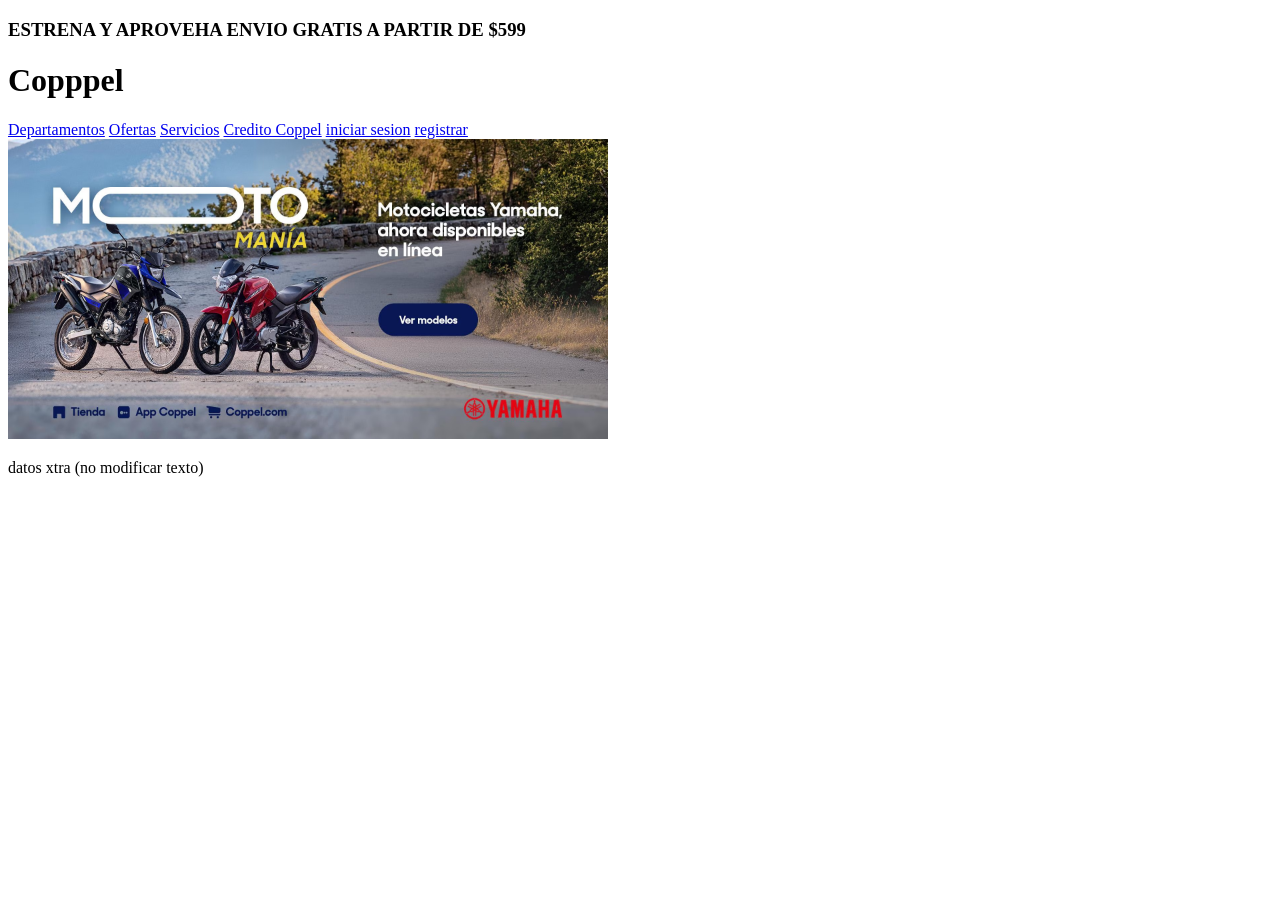
==== index.html @ fba4c3db "Update index.html" ====
<!DOCTYPE html>
<html lang="es">

<head>
	<meta charset="UTF-8">
	<meta name="viewport" content="width=device width , initial-scale=1.0">
	<title>COPPPEL</title>
</head>

<body>
	<div>
		<h3>ESTRENA Y APROVEHA ENVIO GRATIS A PARTIR DE $599</h3>
	</div>

	<header>
		<h1>Copppel</h1>
	</header>

	<nav>
		<a href="#">Departamentos</a>
		<a href="#">Ofertas</a>
		<a href="#">Servicios</a>
		<a href="#">Credito Coppel</a>
		<a href="sesion.html">iniciar sesion</a>
		<a href="regis.html">registrar</a>
	</nav>

	<img src="motoad.png" width="600" height="300">

</body>

<footer>
	<p>datos xtra (no modificar texto)</p>
</footer>
</html>
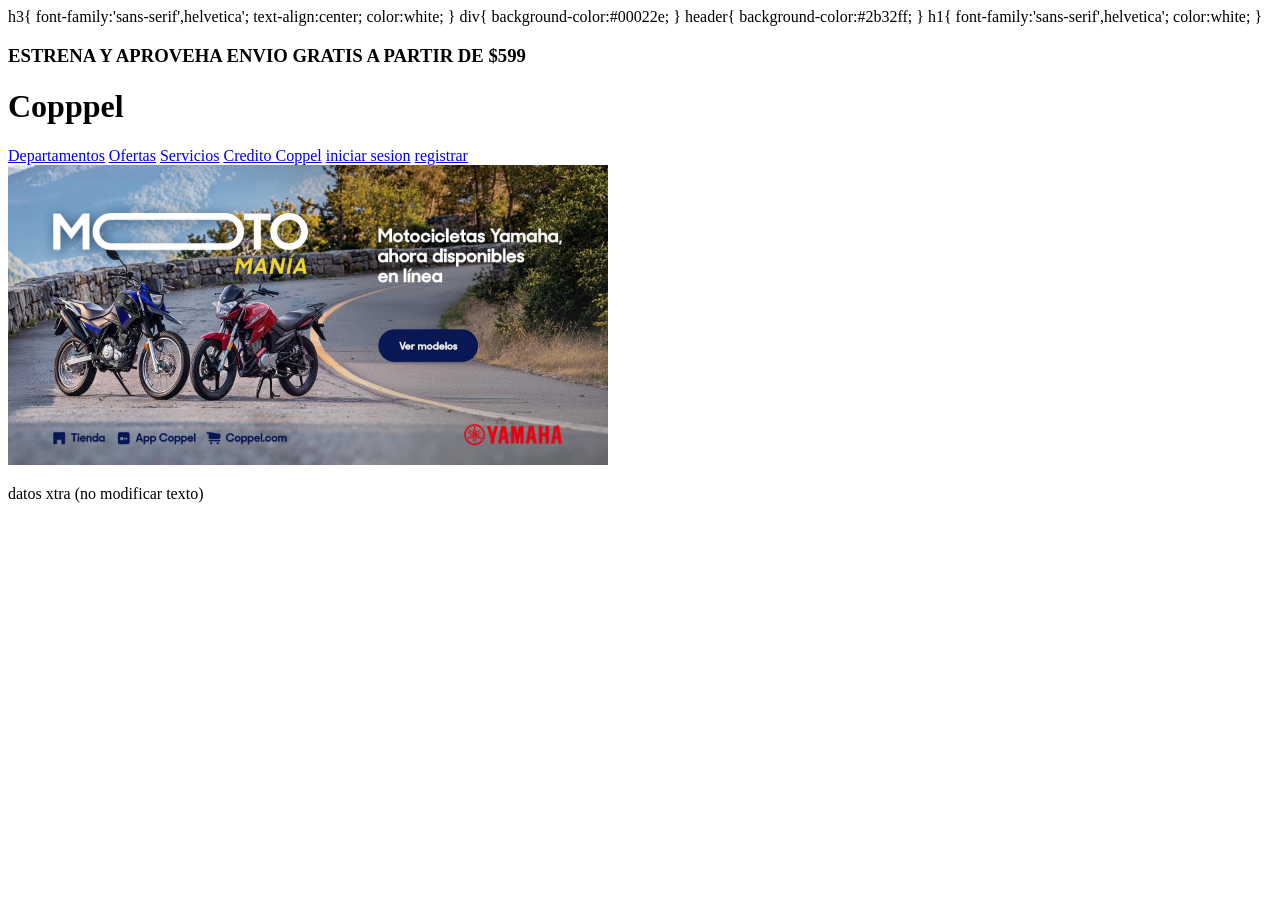
==== commit 7864cc10: "Update index.html" ====
--- a/index.html
+++ b/index.html
@@ -5,6 +5,24 @@
 	<meta charset="UTF-8">
 	<meta name="viewport" content="width=device width , initial-scale=1.0">
 	<title>COPPPEL</title>
+
+	<styles>
+		h3{
+			font-family:'sans-serif',helvetica';
+			text-align:center;
+			color:white;
+		}
+		div{
+			background-color:#00022e;
+		}
+		header{
+			background-color:#2b32ff;
+		}
+		h1{
+			font-family:'sans-serif',helvetica';
+			color:white;
+		}
+	</styles>
 </head>
 
 <body>
@@ -22,7 +40,7 @@
 		<a href="#">Servicios</a>
 		<a href="#">Credito Coppel</a>
 		<a href="sesion.html">iniciar sesion</a>
-		<a href="regis.html">registrar</a>
+		<a href="registro.html">registrar</a>
 	</nav>
 
 	<img src="motoad.png" width="600" height="300">
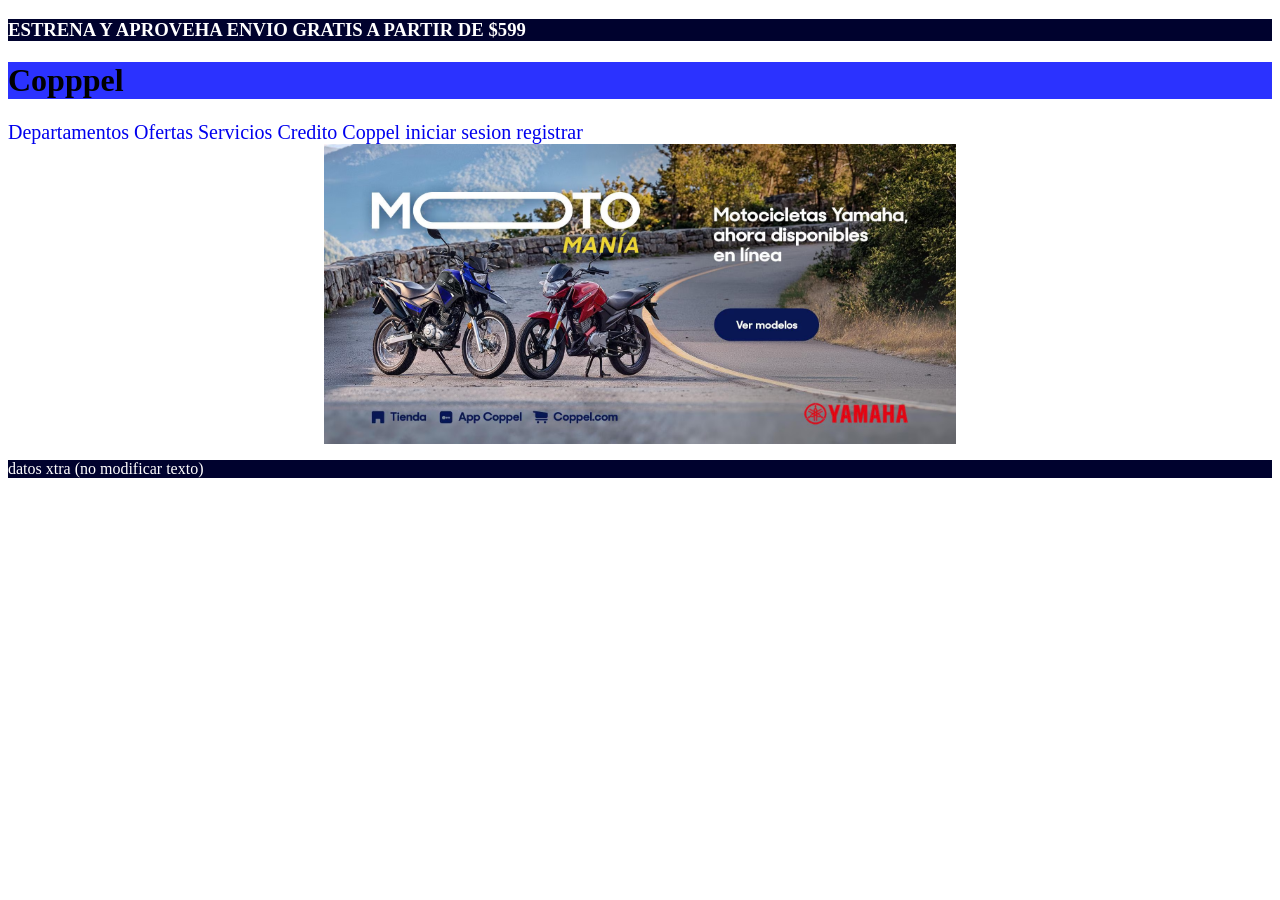
==== commit 75c9f06b: "Update index.html" ====
--- a/index.html
+++ b/index.html
@@ -5,24 +5,7 @@
 	<meta charset="UTF-8">
 	<meta name="viewport" content="width=device width , initial-scale=1.0">
 	<title>COPPPEL</title>
-
-	<styles>
-		h3{
-			font-family:'sans-serif',helvetica';
-			text-align:center;
-			color:white;
-		}
-		div{
-			background-color:#00022e;
-		}
-		header{
-			background-color:#2b32ff;
-		}
-		h1{
-			font-family:'sans-serif',helvetica';
-			color:white;
-		}
-	</styles>
+	<link rel="stylesheet" href="estilos.css">
 </head>
 
 <body>
--- a/estilos.css
+++ b/estilos.css
@@ -0,0 +1,63 @@
+
+		h3{
+			font-family:'sans-serif',helvetica';
+			text-align:center;
+			color:white;
+		}
+		div{
+			background-color:#00022e;
+		}
+		header{
+			background-color:#2b32ff;
+		}
+		h1{
+			font-family:'sans-serif',helvetica';
+			color:white;
+		}
+		img {
+ 			 display: block;
+ 			 margin: auto;
+  			 width: 50%;
+		}
+		footer{
+			background-color:#00022e;
+		}
+		p{
+			font-family:'sans-serif',helvetica';
+			text-align:center;
+			color:white;
+		}
+		nav{
+			font-family:'sans-serif',helvetica';
+			text-align:center;
+			font-size: 20px;
+			padding:10;
+			margin: 0 30;
+		}
+		a{
+			text-decoration:none;
+			transition: background-color 2;
+		}
+
+		a:hover{
+			background-color: #ffffbf;
+		}
+		
+		form {
+  			max-width: 350px;
+  			background-color: white;
+ 			padding: 20px;
+  			border-radius: 8px;            
+		}
+		
+		input {
+  			width: 100%;
+ 			padding: 8px;
+  			margin: 6px 0 14px;
+  			box-sizing: border-box; 
+		}
+		
+		input[type="submit"],
+		input[type="reset"] {
+  			width: auto;
+		}
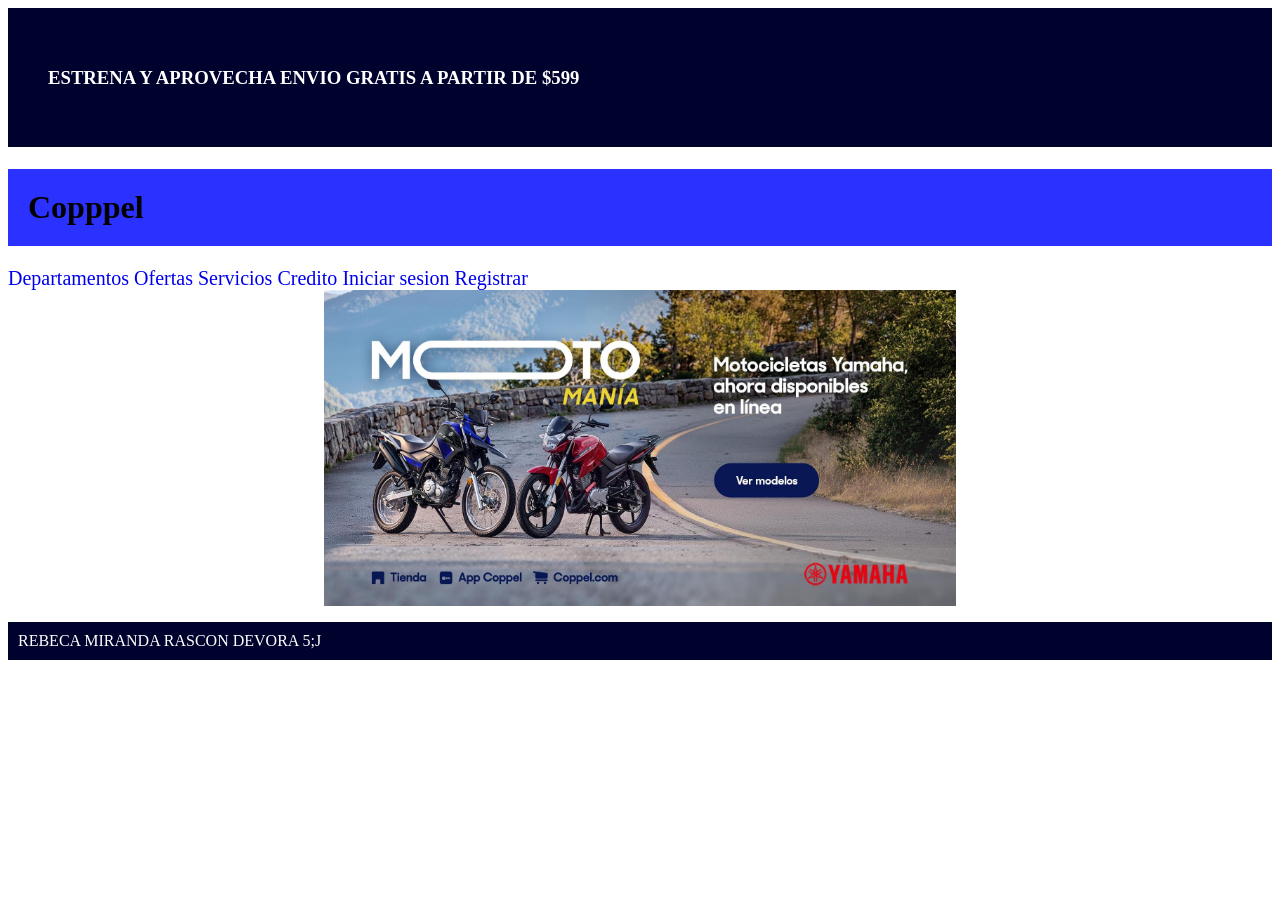
==== commit 4ff6e659: "Update index.html" ====
--- a/index.html
+++ b/index.html
@@ -1,36 +1,36 @@
 <!DOCTYPE html>
 <html lang="es">
-
 <head>
-	<meta charset="UTF-8">
-	<meta name="viewport" content="width=device width , initial-scale=1.0">
-	<title>COPPPEL</title>
-	<link rel="stylesheet" href="estilos.css">
+  <meta charset="UTF-8">
+  <meta name="viewport" content="width=device-width, initial-scale=1.0">
+  <title>Copppel</title>
+  <link rel="stylesheet" href="estilos.css">
 </head>
 
 <body>
-	<div>
-		<h3>ESTRENA Y APROVEHA ENVIO GRATIS A PARTIR DE $599</h3>
-	</div>
+  <div class="aviso">
+    <h3>ESTRENA Y APROVECHA ENVIO GRATIS A PARTIR DE $599</h3>
+  </div>
 
-	<header>
-		<h1>Copppel</h1>
-	</header>
+  <header>
+    <h1>Copppel</h1>
+  </header>
 
-	<nav>
-		<a href="#">Departamentos</a>
-		<a href="#">Ofertas</a>
-		<a href="#">Servicios</a>
-		<a href="#">Credito Coppel</a>
-		<a href="sesion.html">iniciar sesion</a>
-		<a href="registro.html">registrar</a>
-	</nav>
+  <nav>
+    <a href="#">Departamentos</a>
+    <a href="#">Ofertas</a>
+    <a href="#">Servicios</a>
+    <a href="#">Credito</a>
+    <a href="sesion.html">Iniciar sesion</a>
+    <a href="registro.html">Registrar</a>
+  </nav>
 
-	<img src="motoad.png" width="600" height="300">
+  <main>
+    <img src="motoad.png" alt="copppel">
+  </main>
 
+  <footer>
+    <p>REBECA MIRANDA RASCON DEVORA 5;J</p>
+  </footer>
 </body>
-
-<footer>
-	<p>datos xtra (no modificar texto)</p>
-</footer>
 </html>
--- a/estilos.css
+++ b/estilos.css
@@ -3,9 +3,11 @@
 			font-family:'sans-serif',helvetica';
 			text-align:center;
 			color:white;
+			padding: 20px;
 		}
 		div{
 			background-color:#00022e;
+			padding: 20px;
 		}
 		header{
 			background-color:#2b32ff;
@@ -13,6 +15,7 @@
 		h1{
 			font-family:'sans-serif',helvetica';
 			color:white;
+			padding: 20px;
 		}
 		img {
  			 display: block;
@@ -26,6 +29,7 @@
 			font-family:'sans-serif',helvetica';
 			text-align:center;
 			color:white;
+			padding: 10px;
 		}
 		nav{
 			font-family:'sans-serif',helvetica';
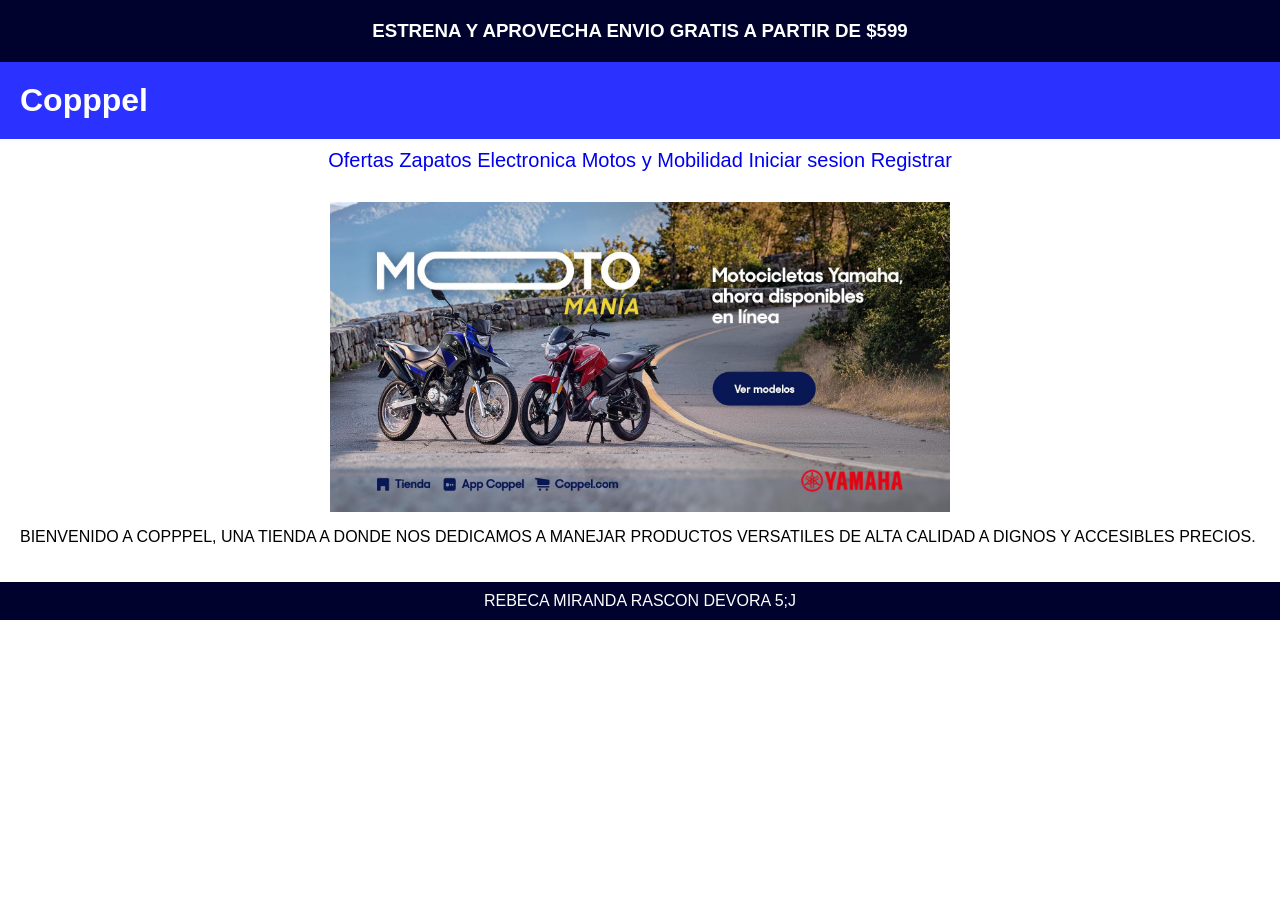
==== commit eb9e4b96: "Change title and update navigation links Updated site title and navigation links in index.html." ====
--- a/index.html
+++ b/index.html
@@ -1,34 +1,42 @@
 <!DOCTYPE html>
 <html lang="es">
+<!-- Datos de la pagina -->
 <head>
   <meta charset="UTF-8">
   <meta name="viewport" content="width=device-width, initial-scale=1.0">
-  <title>Copppel</title>
+  <title>Copalina</title>
   <link rel="stylesheet" href="estilos.css">
 </head>
 
+<!-- Contenido visible -->
 <body>
+  <!-- Aviso de envio gratis -->
   <div class="aviso">
     <h3>ESTRENA Y APROVECHA ENVIO GRATIS A PARTIR DE $599</h3>
   </div>
 
+  <!-- Encabezado con el nombre del sitio -->
   <header>
     <h1>Copppel</h1>
   </header>
 
+  <!-- Menu de navegacion -->
   <nav>
-    <a href="#">Departamentos</a>
-    <a href="#">Ofertas</a>
-    <a href="#">Servicios</a>
-    <a href="#">Credito</a>
+    <a href="ofertas.html">Ofertas</a>
+    <a href="zapatos.html">Zapatos</a>
+    <a href="elec.html">Electronica</a>
+    <a href="motos.html">Motos y Mobilidad</a>
     <a href="sesion.html">Iniciar sesion</a>
     <a href="registro.html">Registrar</a>
   </nav>
 
+  <!-- Imagen principal -->
   <main>
-    <img src="motoad.png" alt="copppel">
+    <img src="motoad.png" alt="Copalina">
+    <p>BIENVENIDO A COPPPEL, UNA TIENDA A DONDE NOS DEDICAMOS A MANEJAR PRODUCTOS VERSATILES DE ALTA CALIDAD A DIGNOS Y ACCESIBLES PRECIOS.</p>
   </main>
 
+  <!-- Pie de pagina -->
   <footer>
     <p>REBECA MIRANDA RASCON DEVORA 5;J</p>
   </footer>
--- a/estilos.css
+++ b/estilos.css
@@ -1,67 +1,113 @@
+body {
+  font-family: Helvetica, sans-serif;
+  margin: 0;
+}
 
-		h3{
-			font-family:'sans-serif',helvetica';
-			text-align:center;
-			color:white;
-			padding: 20px;
-		}
-		div{
-			background-color:#00022e;
-			padding: 20px;
-		}
-		header{
-			background-color:#2b32ff;
-		}
-		h1{
-			font-family:'sans-serif',helvetica';
-			color:white;
-			padding: 20px;
-		}
-		img {
- 			 display: block;
- 			 margin: auto;
-  			 width: 50%;
-		}
-		footer{
-			background-color:#00022e;
-		}
-		p{
-			font-family:'sans-serif',helvetica';
-			text-align:center;
-			color:white;
-			padding: 10px;
-		}
-		nav{
-			font-family:'sans-serif',helvetica';
-			text-align:center;
-			font-size: 20px;
-			padding:10;
-			margin: 0 30;
-		}
-		a{
-			text-decoration:none;
-			transition: background-color 2;
-		}
+h3 {
+  text-align: center;
+  color: white;
+  padding: 20px;
+  margin: 0;
+}
 
-		a:hover{
-			background-color: #ffffbf;
-		}
-		
-		form {
-  			max-width: 350px;
-  			background-color: white;
- 			padding: 20px;
-  			border-radius: 8px;            
-		}
-		
-		input {
-  			width: 100%;
- 			padding: 8px;
-  			margin: 6px 0 14px;
-  			box-sizing: border-box; 
-		}
-		
-		input[type="submit"],
-		input[type="reset"] {
-  			width: auto;
-		}
+.aviso {
+  background-color: #00022e;
+}
+
+header {
+  background-color: #2b32ff;
+}
+
+h1 {
+  color: white;
+  padding: 20px;
+  margin: 0;
+}
+
+img {
+  display: block;
+  margin: auto;
+  width: 50%;
+}
+
+footer {
+  background-color: #00022e;
+}
+
+footer p {
+  text-align: center;
+  color: white;
+  padding: 10px;
+  margin: 0;
+}
+
+nav {
+  text-align: center;
+  font-size: 20px;
+  padding: 10px;
+  margin: 0 30px;
+}
+
+a {
+  text-decoration: none;
+  transition: background-color 0.3s;
+}
+
+a:hover {
+  background-color: #ffffbf;
+}
+
+main {
+  padding: 20px;
+}
+
+form {
+  max-width: 350px;
+  background-color: white;
+  padding: 20px;
+  margin: 0 auto;
+  border-radius: 8px;
+  box-shadow: 0 2px 8px rgba(0, 0, 0, 0.2);
+}
+
+input {
+  width: 100%;
+  padding: 8px;
+  margin: 6px 0 14px;
+  box-sizing: border-box;
+}
+
+.botones {
+  display: flex;
+  gap: 10px;
+}
+
+.btn {
+  padding: 8px 16px;
+  cursor: pointer;
+}
+
+.enlaces {
+  text-align: center;
+  line-height: 1.8;
+}
+
+.mensaje {
+  padding: 10px;
+  margin-bottom: 14px;
+  border-radius: 4px;
+}
+
+.mensaje[hidden] {
+  display: none;
+}
+
+.error {
+  background-color: #fdecec;
+  color: #8a1c14;
+}
+
+.exito {
+  background-color: #e7f6ec;
+  color: #14532d;
+}
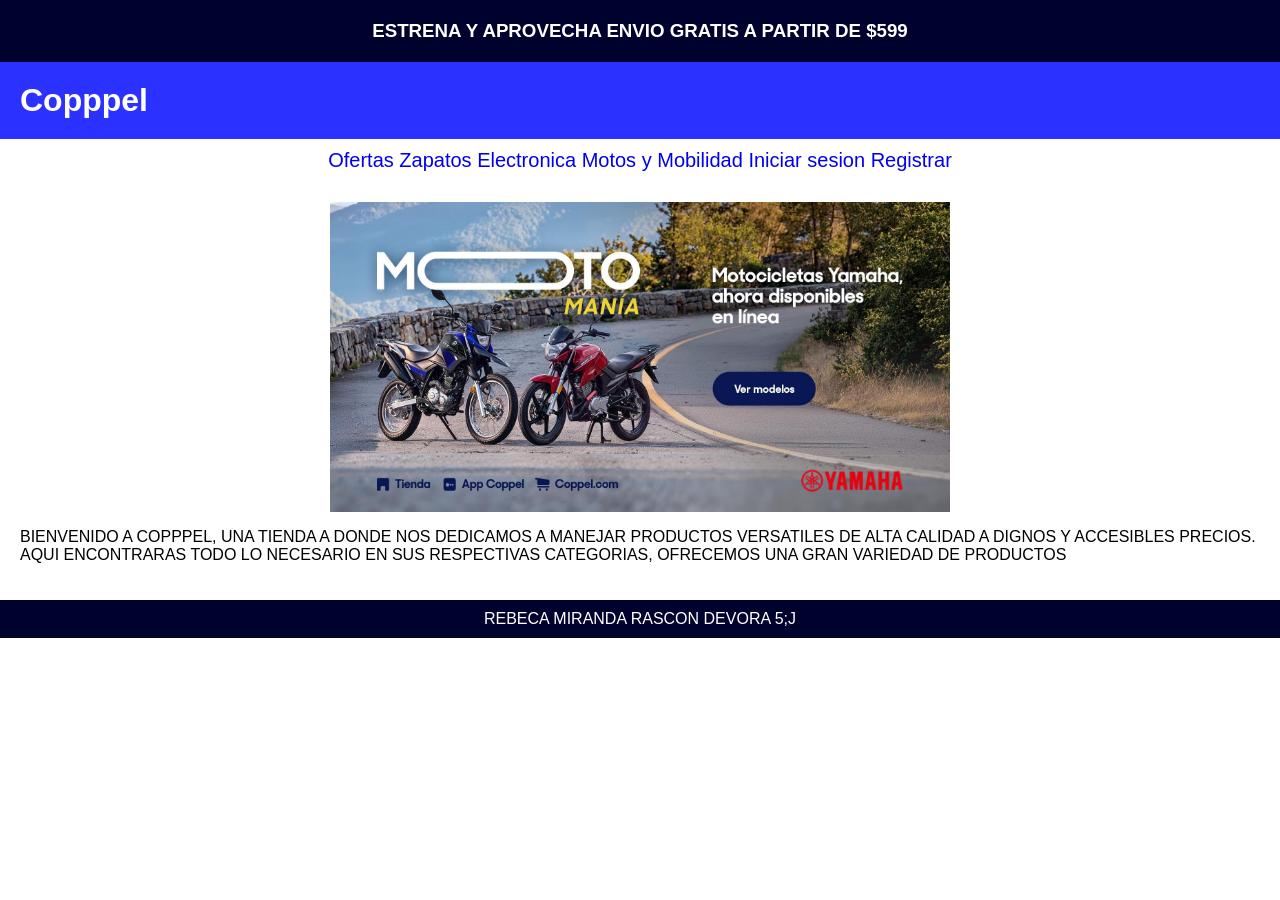
==== commit b24abede: "Improve main image and welcome message in index.html Updated main image and enhanced welcome message" ====
--- a/index.html
+++ b/index.html
@@ -32,8 +32,11 @@
 
   <!-- Imagen principal -->
   <main>
-    <img src="motoad.png" alt="Copalina">
-    <p>BIENVENIDO A COPPPEL, UNA TIENDA A DONDE NOS DEDICAMOS A MANEJAR PRODUCTOS VERSATILES DE ALTA CALIDAD A DIGNOS Y ACCESIBLES PRECIOS.</p>
+    <img class="imagen-principal" src="motoad.png" alt="Copalina">
+    <p>
+      BIENVENIDO A COPPPEL, UNA TIENDA A DONDE NOS DEDICAMOS A MANEJAR PRODUCTOS VERSATILES DE ALTA CALIDAD A DIGNOS Y ACCESIBLES PRECIOS. 
+      AQUI ENCONTRARAS TODO LO NECESARIO EN SUS RESPECTIVAS CATEGORIAS, OFRECEMOS UNA GRAN VARIEDAD DE PRODUCTOS
+    </p>
   </main>
 
   <!-- Pie de pagina -->
